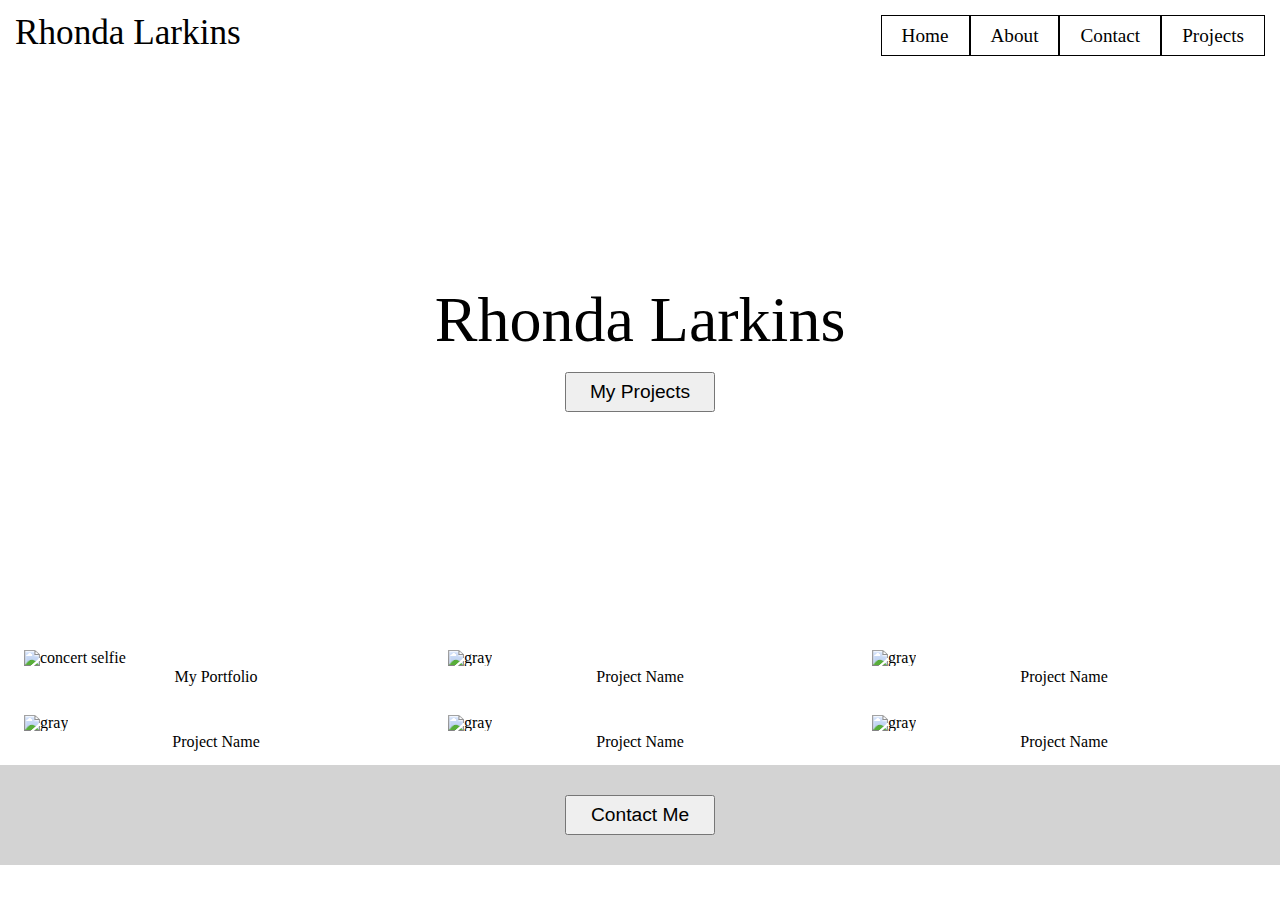
==== index.html @ c0533538 "update" ====
<!DOCTYPE html>
<html lang="en">
  <head>
    <meta charset="UTF-8" />
    <meta name="viewport" content="width=device-width, initial-scale=1.0" />
    <link rel="stylesheet" href="./style/index.css" type="text/css" />
    <title>Wireframe 2</title>
  </head>
  <body>
    <header>
      <h2>Rhonda Larkins</h2>
      <nav>
        <ul>
          <li><a href="#">Home</a></li>
          <li><a href="https://www.linkedin.com/in/psmassagestl">About</a></li>
          <li><a href="https://www.linkedin.com/in/psmassagestl">Contact</a></li>
          <li><a href="./projects.html">Projects</a></li>
    </nav>
        </ul>
      </nav>
    </header>
    <section id="feature">
      <div class="background-img">
        <h1>Rhonda Larkins</h1>
        <button><a href="./projects.html">My Projects</a></button>
      </div>
    </section>
    <section id="projects">
      <div class="project">
        <img src="https://www.facebook.com/prolongsymmetry/photos/a.1796888673689771/2771485612896734" alt="concert selfie" />
        <h3>My Portfolio</h3>
      </div>
      <div class="project">
        <img src="https://www.beautycolorcode.com/43464b.png" alt="gray" />
        <h3>Project Name</h3>
      </div>
      <div class="project">
        <img src="https://www.beautycolorcode.com/43464b.png" alt="gray" />
        <h3>Project Name</h3>
      </div>
      <div class="project">
        <img src="https://www.beautycolorcode.com/43464b.png" alt="gray" />
        <h3>Project Name</h3>
      </div>
      <div class="project">
        <img src="https://www.beautycolorcode.com/43464b.png" alt="gray" />
        <h3>Project Name</h3>
      </div>
      <div class="project">
        <img src="https://www.beautycolorcode.com/43464b.png" alt="gray" />
        <h3>Project Name</h3>
      </div>
    </section>
    <footer>
      <button><a href="./contact.html">Contact Me</a></button>
    </footer>
  </body>
</html>
---- style/index.css ----
/* Add CSS styling here */
html,
body,
div,
span,
applet,
object,
iframe,
h1,
h2,
h3,
h4,
h5,
h6,
p,
blockquote,
pre,
a,
abbr,
acronym,
address,
big,
cite,
code,
del,
dfn,
em,
img,
ins,
kbd,
q,
s,
samp,
small,
strike,
strong,
sub,
sup,
tt,
var,
b,
u,
i,
center,
dl,
dt,
dd,
ol,
ul,
li,
fieldset,
form,
label,
legend,
table,
caption,
tbody,
tfoot,
thead,
tr,
th,
td,
article,
aside,
canvas,
details,
embed,
figure,
figcaption,
footer,
header,
hgroup,
menu,
nav,
output,
ruby,
section,
summary,
time,
mark,
audio,
video {
  margin: 0;
  padding: 0;
  border: 0;
  font-size: 100%;
  font: inherit;
  vertical-align: baseline;
}
/* HTML5 display-role reset for older browsers */
article,
aside,
details,
figcaption,
figure,
footer,
header,
hgroup,
menu,
nav,
section {
  display: block;
}
body {
  line-height: 1;
}
ol,
ul {
  list-style: none;
}
blockquote,
q {
  quotes: none;
}
blockquote:before,
blockquote:after,
q:before,
q:after {
  content: '';
  content: none;
}
table {
  border-collapse: collapse;
  border-spacing: 0;
}
/* make sure they include box-sizing: border-box */
* {
  box-sizing: border-box;
}
/* use flexbox space-between to get these items at opposite sides of the page */
header {
  height: 80px;
  display: flex;
  justify-content: space-between;
  padding: 15px;
}
h2 {
  font-size: 2.2rem;
}
/* whatever is containing their nav needs to use flexbox */
nav ul {
  display: flex;
  justify-content: flex-end;
}
/* if their nav boxes are hanging off the page, they need to use display: inline-block */
nav ul li a {
  border: 1px solid black;
  color: black;
  text-align: center;
  font-size: 1.2rem;
  padding: 10px 20px;
  min-width: 15%;
  text-decoration: none;
  display: inline-block;
}
/* align-items/justify-content both being center here will allow them to get their text/button on the image */
.background-img {
  height: 60vh;
  width: 80%;
  margin: 0 auto;
  background-image: url('https://www.solidbackgrounds.com/images/3840x2160/3840x2160-dark-gray-solid-color-background.jpg');
  display: flex;
  flex-direction: column;
  align-items: center;
  justify-content: center;
}
h1 {
  font-size: 4rem;
  text-align: center;
  padding-bottom: 2%;
}
button {
  height: 40px;
  width: 150px;
  font-size: 1.2rem;
}
/* display flex, making sure flex wrap is on*/
#projects {
  display: flex;
  flex-wrap: wrap;
  justify-content: center;
  padding-top: 15px;
}
/* if they want them to wrap make sure the projects have an assigned width */
.project {
  width: 30%;
  margin: 15px 20px;
}
.project img {
  width: 100%;
  overflow: hidden;
}
.project h3 {
  text-align: center;
}
/* justify-content/align-items center coming in handy again here with the button centering */
footer {
  height: 100px;
  background-color: lightgray;
  display: flex;
  justify-content: center;
  align-items: center;
}
button a {
  text-decoration: none;
  color: black;
}
Collapse
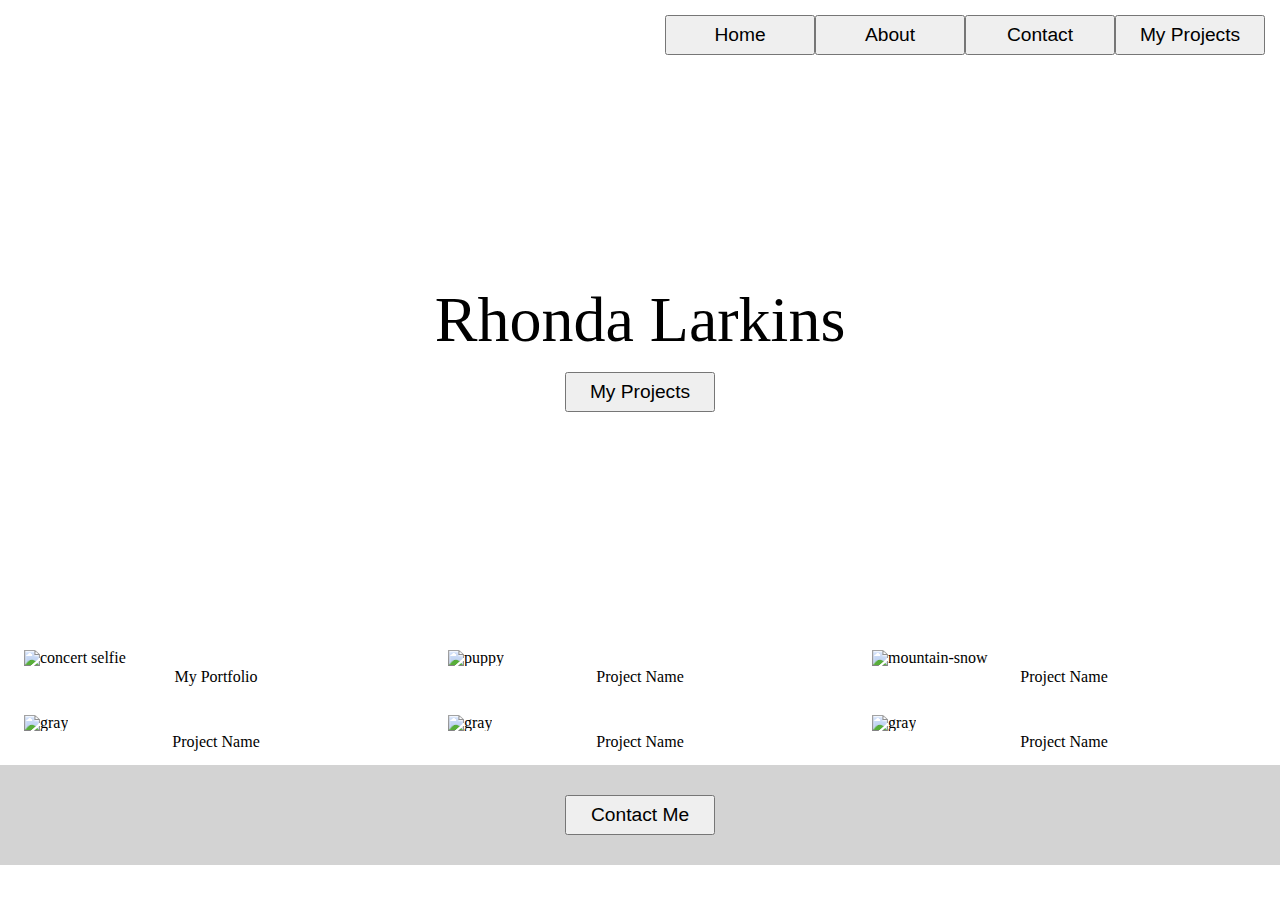
==== commit ac43c954: "change nav" ====
--- a/index.html
+++ b/index.html
@@ -1,58 +1,56 @@
 <!DOCTYPE html>
 <html lang="en">
-  <head>
-    <meta charset="UTF-8" />
-    <meta name="viewport" content="width=device-width, initial-scale=1.0" />
-    <link rel="stylesheet" href="./style/index.css" type="text/css" />
-    <title>Wireframe 2</title>
-  </head>
-  <body>
-    <header>
-      <h2>Rhonda Larkins</h2>
-      <nav>
-        <ul>
-          <li><a href="#">Home</a></li>
-          <li><a href="https://www.linkedin.com/in/psmassagestl">About</a></li>
-          <li><a href="https://www.linkedin.com/in/psmassagestl">Contact</a></li>
-          <li><a href="./projects.html">Projects</a></li>
+
+<body>
+  <meta charset="UTF-8" />
+  <meta name="viewport" content="width=device-width, initial-scale=1.0" />
+  <link rel="stylesheet" href="./style/index.css" type="text/css" />
+  <title>Wireframe 2</title>
+  <header>
+    <nav>
+      <ul>
+        <button><a href="#">Home</a></button>
+        <button><a href="./About.html">About</a></button>
+        <button><a href="./contact.html">Contact</a></button>
+        <button><a href="./projects.html">My Projects</a></button>
+      </ul>
     </nav>
-        </ul>
-      </nav>
-    </header>
-    <section id="feature">
-      <div class="background-img">
-        <h1>Rhonda Larkins</h1>
-        <button><a href="./projects.html">My Projects</a></button>
-      </div>
-    </section>
-    <section id="projects">
-      <div class="project">
-        <img src="https://www.facebook.com/prolongsymmetry/photos/a.1796888673689771/2771485612896734" alt="concert selfie" />
-        <h3>My Portfolio</h3>
-      </div>
-      <div class="project">
-        <img src="https://www.beautycolorcode.com/43464b.png" alt="gray" />
-        <h3>Project Name</h3>
-      </div>
-      <div class="project">
-        <img src="https://www.beautycolorcode.com/43464b.png" alt="gray" />
-        <h3>Project Name</h3>
-      </div>
-      <div class="project">
-        <img src="https://www.beautycolorcode.com/43464b.png" alt="gray" />
-        <h3>Project Name</h3>
-      </div>
-      <div class="project">
-        <img src="https://www.beautycolorcode.com/43464b.png" alt="gray" />
-        <h3>Project Name</h3>
-      </div>
-      <div class="project">
-        <img src="https://www.beautycolorcode.com/43464b.png" alt="gray" />
-        <h3>Project Name</h3>
-      </div>
-    </section>
-    <footer>
-      <button><a href="./contact.html">Contact Me</a></button>
-    </footer>
-  </body>
+  </header>
+  <section id="feature">
+    <div class="background-img">
+      <h1>Rhonda Larkins</h1>
+      <button><a href="./projects.html">My Projects</a></button>
+    </div>
+  </section>
+  <section id="projects">
+    <div class="project">
+      <img src="https://www.facebook.com/prolongsymmetry/photos/a.1796888673689771/2771485612896734" alt="concert selfie" />
+      <h3>My Portfolio</h3>
+    </div>
+    <div class="project">
+      <img src="https://picsum.photos/id/237/200/300" alt="puppy" />
+      <h3>Project Name</h3>
+    </div>
+    <div class="project">
+      <img src="https://picsum.photos/seed/picsum/200/300" alt="mountain-snow" />
+      <h3>Project Name</h3>
+    </div>
+    <div class="project">
+      <img src="https://www.beautycolorcode.com/43464b.png" alt="gray" />
+      <h3>Project Name</h3>
+    </div>
+    <div class="project">
+      <img src="https://www.beautycolorcode.com/43464b.png" alt="gray" />
+      <h3>Project Name</h3>
+    </div>
+    <div class="project">
+      <img src="https://www.beautycolorcode.com/43464b.png" alt="gray" />
+      <h3>Project Name</h3>
+    </div>
+  </section>
+  <footer>
+    <button><a href="https://www.linkedin.com/in/psmassagestl/">Contact Me</a></button>
+  </footer>
+</body>
+
 </html>--- a/style/index.css
+++ b/style/index.css
@@ -153,6 +153,9 @@
   text-decoration: none;
   display: inline-block;
 }
+nav {
+  width: 100%;
+}
 /* align-items/justify-content both being center here will allow them to get their text/button on the image */
 .background-img {
   height: 60vh;
@@ -205,4 +208,11 @@
   text-decoration: none;
   color: black;
 }
-Collapse
+@media only screen and (max-width: 800px) {
+  body {
+    background-color: lightblue;
+  }
+  @media only screen and (max-width: 500px) {
+    body {
+      background-color: peachpuff;
+    }
